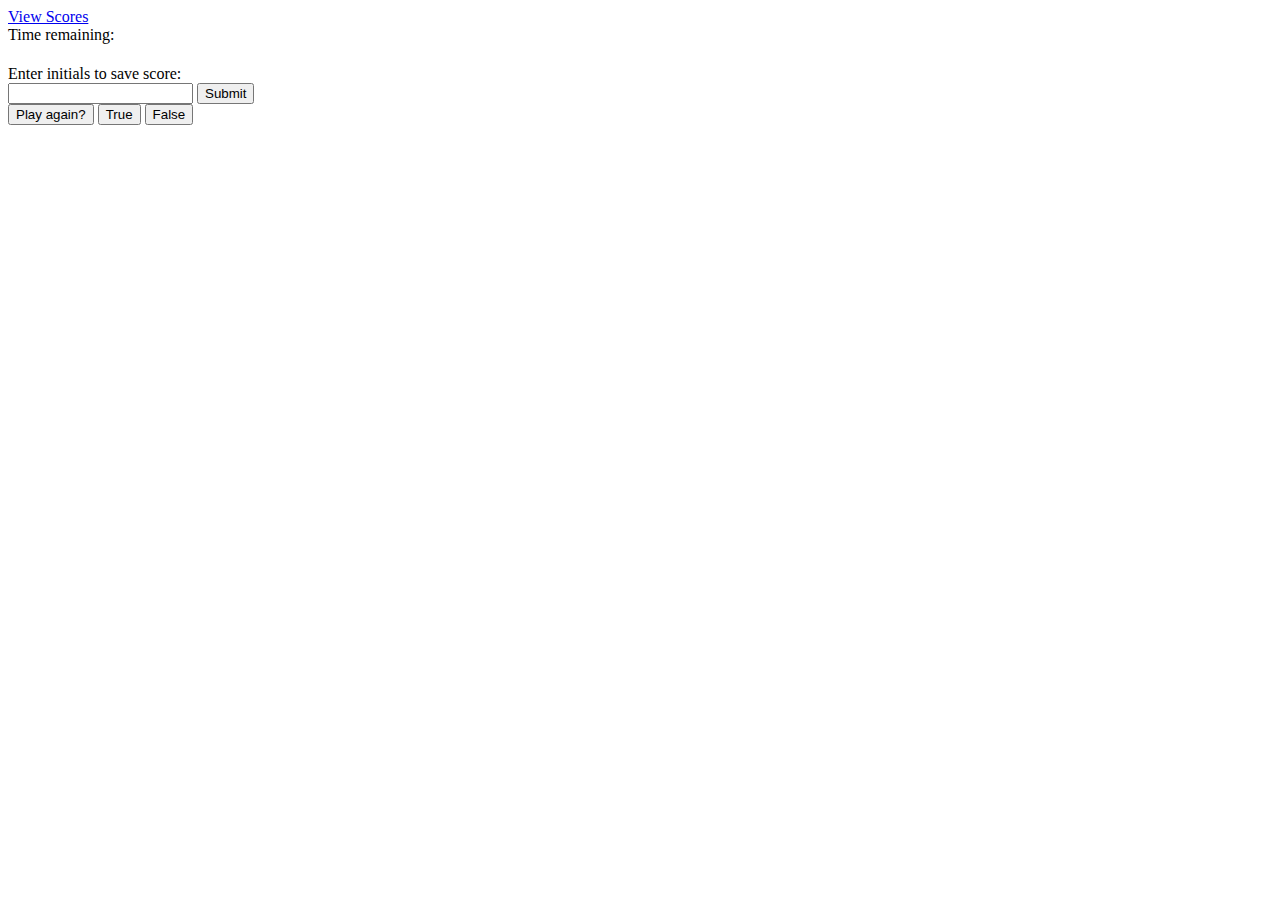
==== index.html @ ef824da4 "finish html structure, link main and score pages" ====
<!DOCTYPE html>
<html lang="en-us">

<head>
    <meta charset="UTF-8" />
    <link rel="stylesheet" href="./assets/css/style.css">
    <link rel="script" href="/assets/js/script.js">
    <title>Weakest &lt;a href&gt;</title>
</head>
<body>
    <header>
        <a href="./scores.html">View Scores</a>
        <div>Time remaining: <span id="time"></span></div>
    </header>
    <section>
        <h1 id="question"></h1>
        <form>
            <label for="initials">Enter initials to save score:</label><br>
            <input type="text" id="initials" name="initials">
            <button id="submit">Submit</button>
        </form>
        <button id="newGame">Play again?</button>
        <button class="answers">True</button>
        <button class="answers">False</button>
        <h3 id="answerTracker"></h3>
    </section>
</body>
</html>
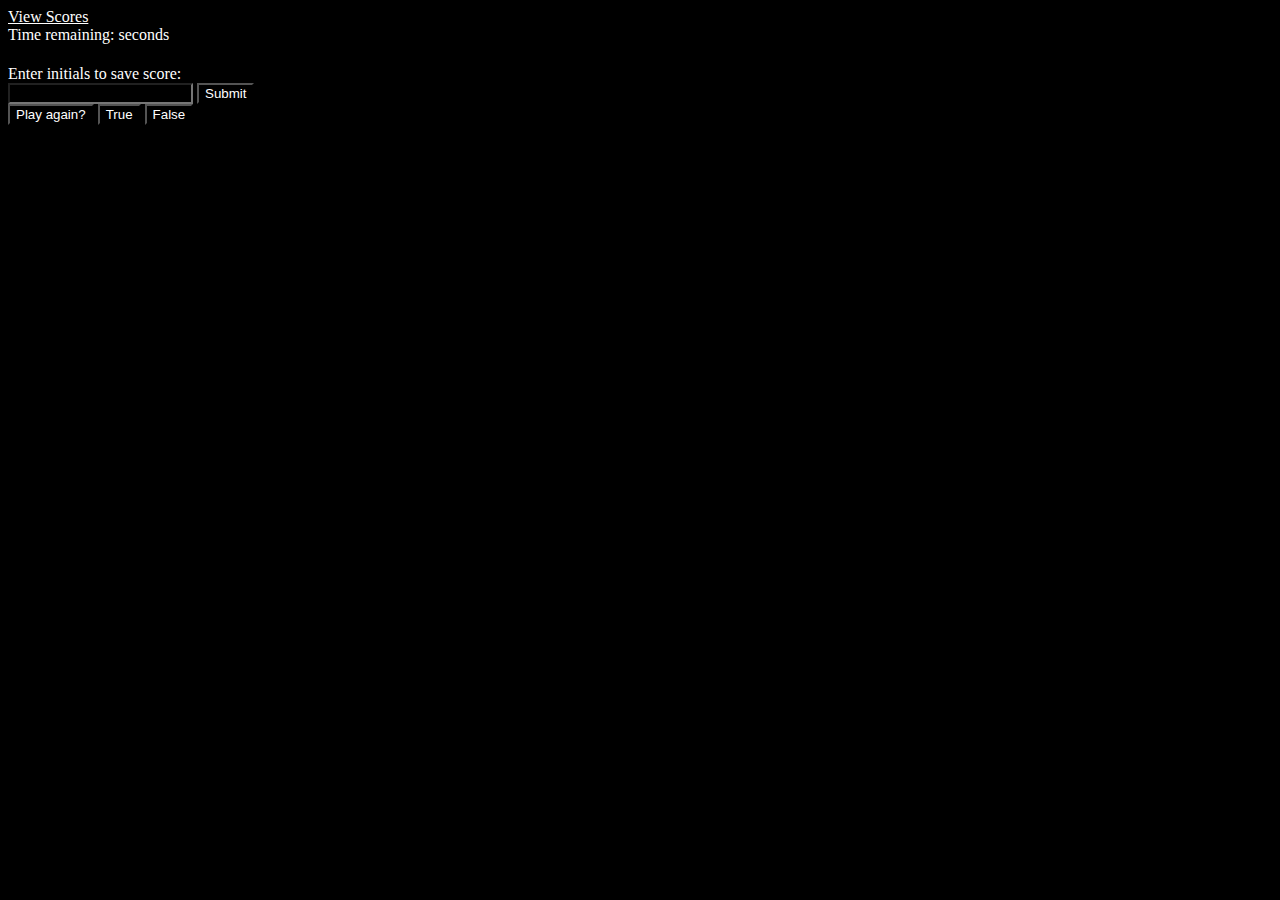
==== commit 0894aa62: "fix issue with js pointers returning null" ====
--- a/index.html
+++ b/index.html
@@ -4,25 +4,25 @@
 <head>
     <meta charset="UTF-8" />
     <link rel="stylesheet" href="./assets/css/style.css">
-    <link rel="script" href="/assets/js/script.js">
     <title>Weakest &lt;a href&gt;</title>
 </head>
 <body>
     <header>
         <a href="./scores.html">View Scores</a>
-        <div>Time remaining: <span id="time"></span></div>
+        <div>Time remaining: <span id="time"></span> seconds</div>
     </header>
     <section>
         <h1 id="question"></h1>
-        <form>
+        <form id="saveScore">
             <label for="initials">Enter initials to save score:</label><br>
             <input type="text" id="initials" name="initials">
-            <button id="submit">Submit</button>
+            <button id="submitScore">Submit</button>
         </form>
         <button id="newGame">Play again?</button>
-        <button class="answers">True</button>
-        <button class="answers">False</button>
-        <h3 id="answerTracker"></h3>
+        <button class="answers" id="isTrue">True</button>
+        <button class="answers" id="isFalse">False</button>
+        <h3 id="guessFeedback"></h3>
     </section>
+    <script src="./assets/js/script.js" defer></script>
 </body>
 </html>--- a/assets/css/style.css
+++ b/assets/css/style.css
@@ -0,0 +1,4 @@
+*{
+    background-color: black;
+    color: white;
+}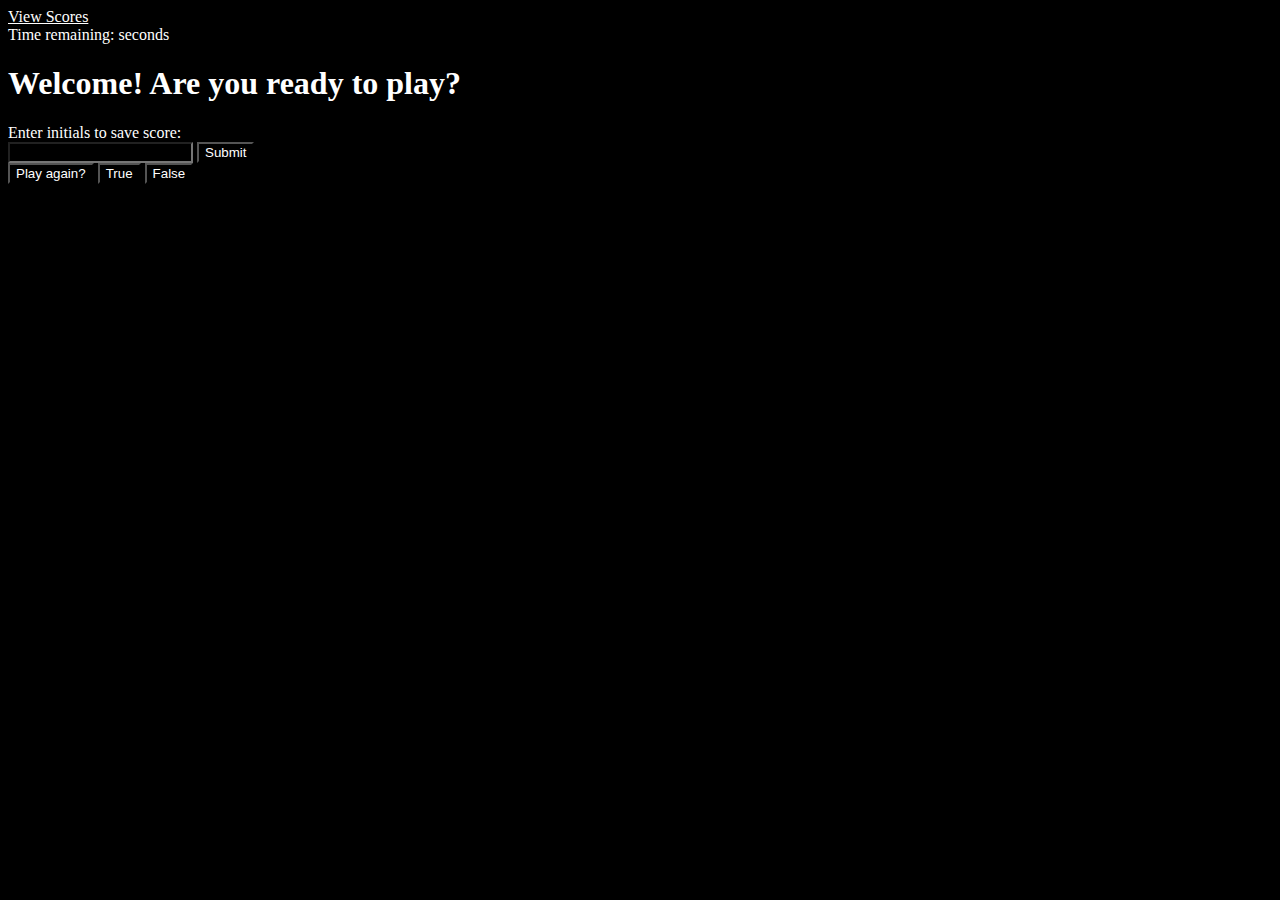
==== commit 3ccd24ac: "add function for submitting scores" ====
--- a/index.html
+++ b/index.html
@@ -12,7 +12,7 @@
         <div>Time remaining: <span id="time"></span> seconds</div>
     </header>
     <section>
-        <h1 id="question"></h1>
+        <h1 id="question">Welcome! Are you ready to play?</h1>
         <form id="saveScore">
             <label for="initials">Enter initials to save score:</label><br>
             <input type="text" id="initials" name="initials">
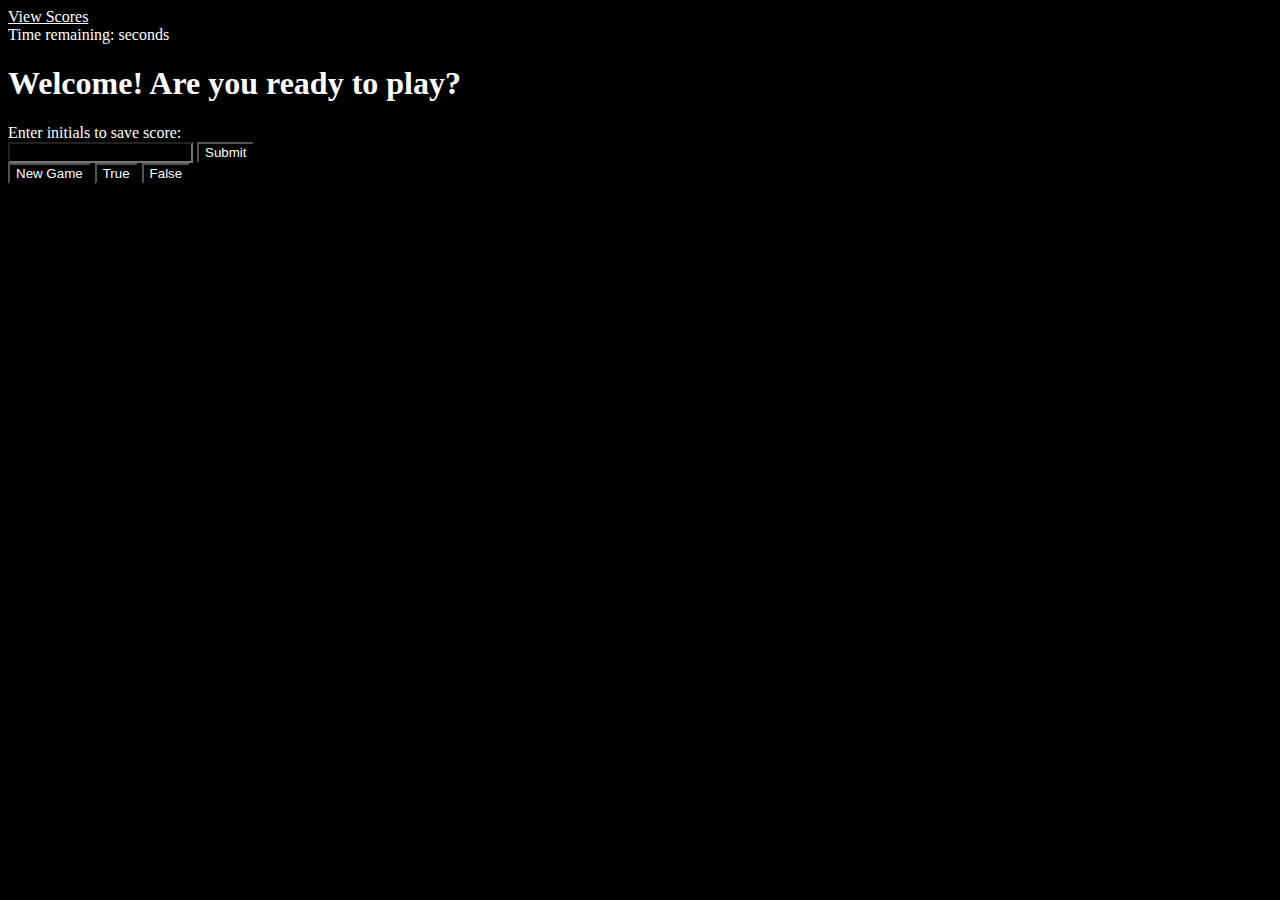
==== commit bac463f9: "add function for starting new game" ====
--- a/index.html
+++ b/index.html
@@ -18,7 +18,7 @@
             <input type="text" id="initials" name="initials">
             <button id="submitScore">Submit</button>
         </form>
-        <button id="newGame">Play again?</button>
+        <button id="newGame">New Game</button>
         <button class="answers" id="isTrue">True</button>
         <button class="answers" id="isFalse">False</button>
         <h3 id="guessFeedback"></h3>
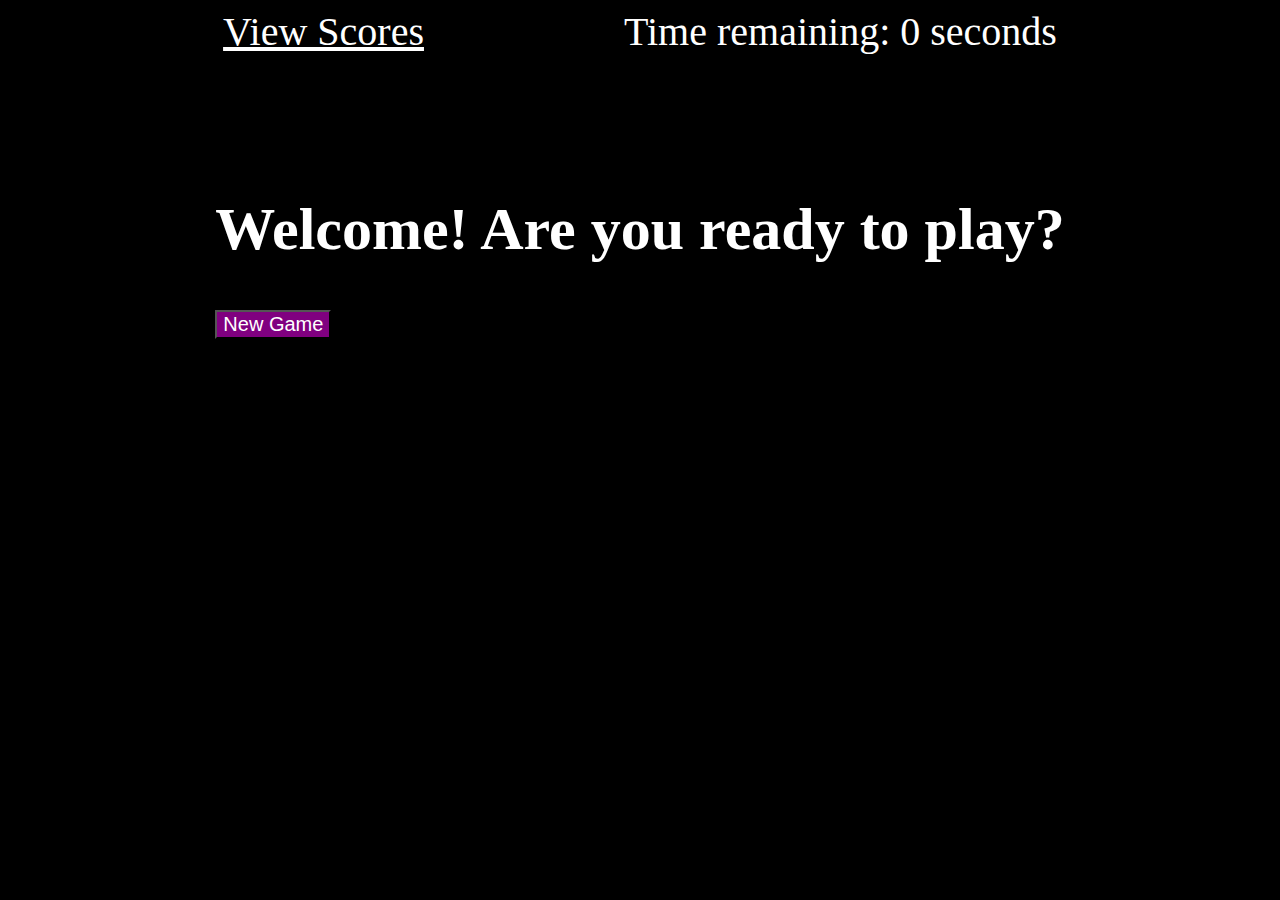
==== commit 4d0194a1: "add css formatting, it's still a bit of an eyesore" ====
--- a/index.html
+++ b/index.html
@@ -9,12 +9,12 @@
 <body>
     <header>
         <a href="./scores.html">View Scores</a>
-        <div>Time remaining: <span id="time"></span> seconds</div>
+        <div>Time remaining: <span id="time"> 0</span> seconds</div>
     </header>
     <section>
         <h1 id="question">Welcome! Are you ready to play?</h1>
         <form id="saveScore">
-            <label for="initials">Enter initials to save score:</label><br>
+            <label for="initials">Enter initials to save score:</label>
             <input type="text" id="initials" name="initials">
             <button id="submitScore">Submit</button>
         </form>
--- a/assets/css/style.css
+++ b/assets/css/style.css
@@ -1,4 +1,43 @@
 *{
     background-color: black;
     color: white;
+}
+
+body{
+    display: flex;
+    flex-direction: column;
+    align-items: center;
+    font-size: 30px;
+}
+
+header{
+    display: flex;
+    font-size: 40px;
+    margin-bottom: 100px;
+}
+
+header a{
+    padding-right: 200px;
+}
+
+button{
+    font-size: 20px;
+    background-color: purple;
+}
+.answers{
+    display: none;
+    width: 80px;
+    padding: 10px;
+    font-size: 25px;
+    margin-bottom: 10px;
+}
+
+#saveScore{
+    display: none;
+    margin-bottom: 10px;
+}
+
+#initials{
+    margin-left: 10px;
+    font-size: 20px;
 }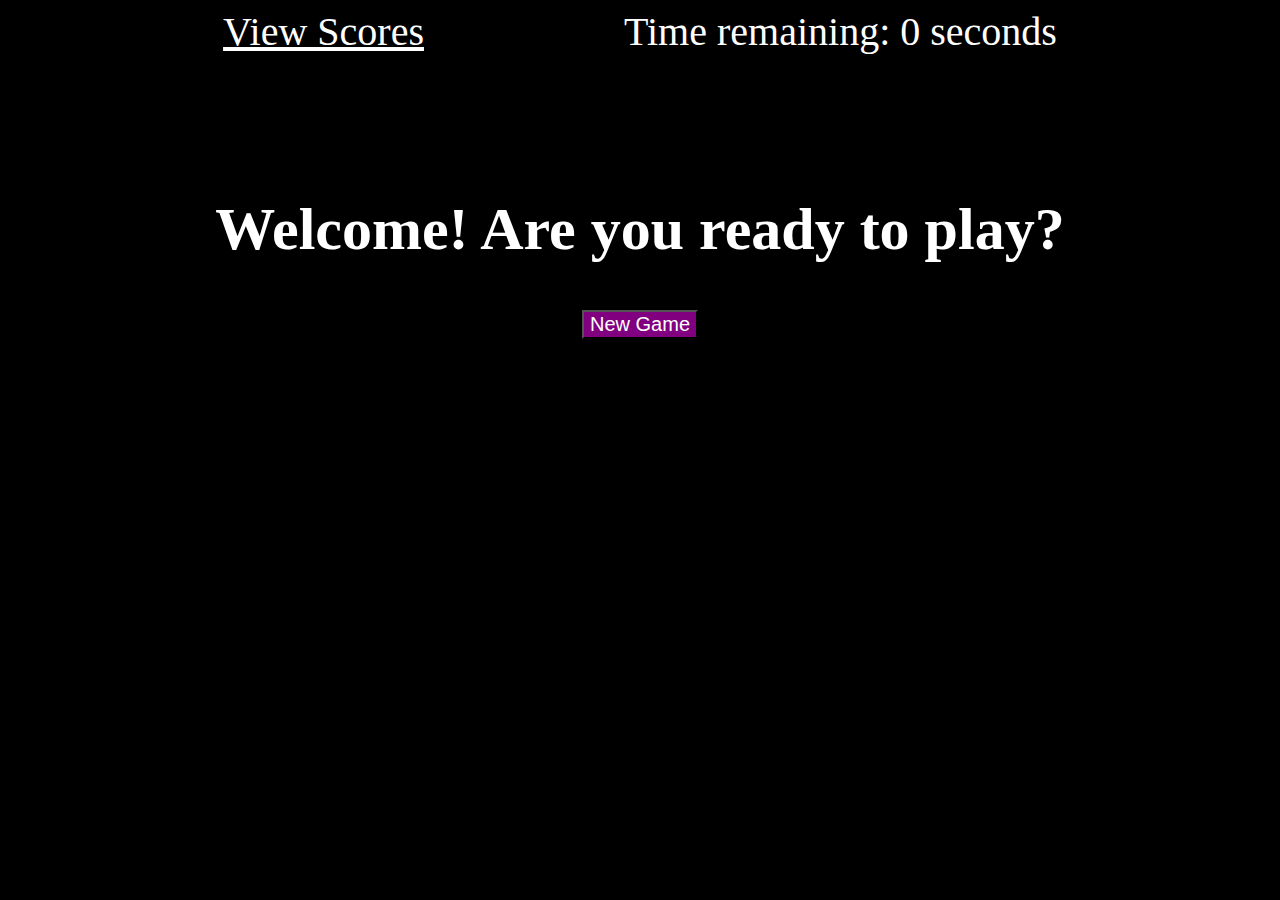
==== commit e9abb0d8: "make questions more readable and remove incorrect/correct message after game" ====
--- a/index.html
+++ b/index.html
@@ -11,8 +11,8 @@
         <a href="./scores.html">View Scores</a>
         <div>Time remaining: <span id="time"> 0</span> seconds</div>
     </header>
+    <h1 id="question">Welcome! Are you ready to play?</h1>
     <section>
-        <h1 id="question">Welcome! Are you ready to play?</h1>
         <form id="saveScore">
             <label for="initials">Enter initials to save score:</label>
             <input type="text" id="initials" name="initials">
@@ -21,8 +21,8 @@
         <button id="newGame">New Game</button>
         <button class="answers" id="isTrue">True</button>
         <button class="answers" id="isFalse">False</button>
-        <h3 id="guessFeedback"></h3>
     </section>
+    <h3 id="guessFeedback"></h3>
     <script src="./assets/js/script.js" defer></script>
 </body>
 </html>--- a/assets/css/style.css
+++ b/assets/css/style.css
@@ -23,6 +23,7 @@
 button{
     font-size: 20px;
     background-color: purple;
+    justify-self: center;
 }
 .answers{
     display: none;
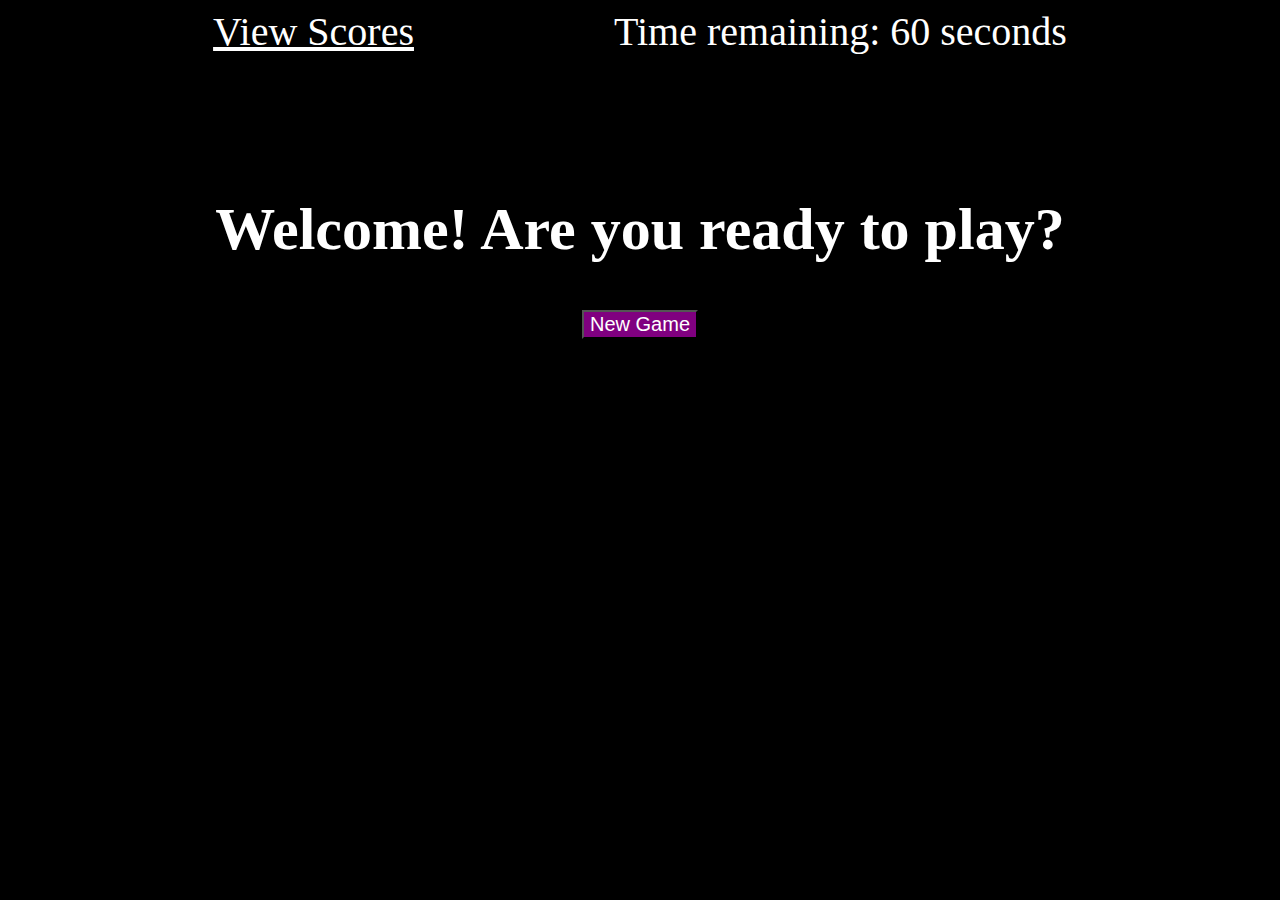
==== commit f29760d9: "fix timer not showing correct time on page load" ====
--- a/index.html
+++ b/index.html
@@ -9,7 +9,7 @@
 <body>
     <header>
         <a href="./scores.html">View Scores</a>
-        <div>Time remaining: <span id="time"> 0</span> seconds</div>
+        <div>Time remaining: <span id="time"> 60</span> seconds</div>
     </header>
     <h1 id="question">Welcome! Are you ready to play?</h1>
     <section>
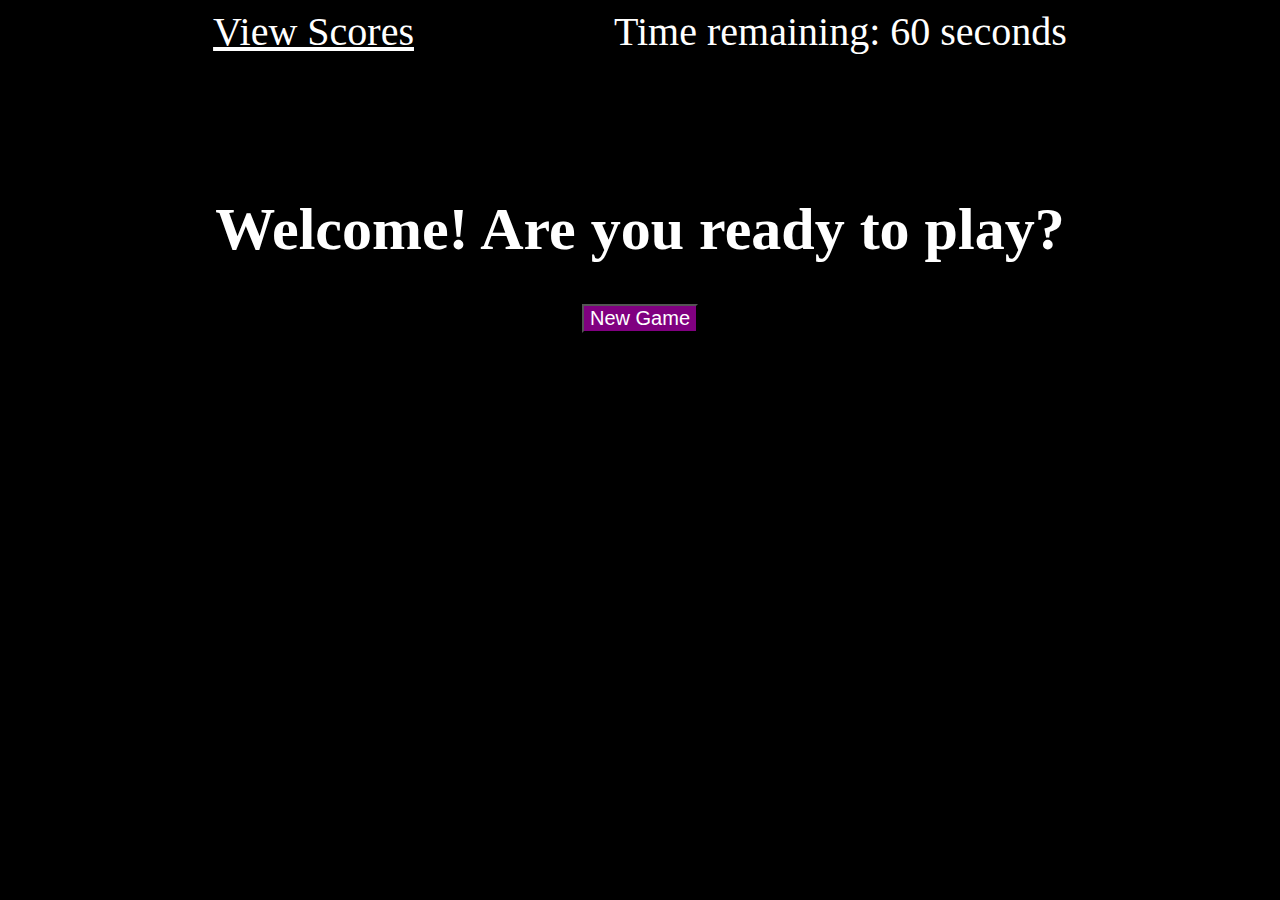
==== commit adf4f6ca: "clean up html, add comments" ====
--- a/index.html
+++ b/index.html
@@ -7,22 +7,27 @@
     <title>Weakest &lt;a href&gt;</title>
 </head>
 <body>
+    <!-- Header with link to scores and timer -->
     <header>
         <a href="./scores.html">View Scores</a>
         <div>Time remaining: <span id="time"> 60</span> seconds</div>
     </header>
+    <!-- h1 tag that displays the welcome message and all of the questions during the game -->
     <h1 id="question">Welcome! Are you ready to play?</h1>
-    <section>
-        <form id="saveScore">
-            <label for="initials">Enter initials to save score:</label>
-            <input type="text" id="initials" name="initials">
-            <button id="submitScore">Submit</button>
-        </form>
-        <button id="newGame">New Game</button>
-        <button class="answers" id="isTrue">True</button>
-        <button class="answers" id="isFalse">False</button>
-    </section>
+
+    <!-- form for submitting scores after game -->
+    <form id="saveScore">
+        <label for="initials">Enter initials to save score:</label>
+        <input type="text" id="initials" name="initials">
+        <button id="submitScore">Submit</button>
+    </form>
+
+    <button id="newGame">New Game</button>
+    <!-- answer options -->
+    <button class="answers" id="isTrue">True</button>
+    <button class="answers" id="isFalse">False</button>
+
     <h3 id="guessFeedback"></h3>
-    <script src="./assets/js/script.js" defer></script>
+    <script src="./assets/js/script.js"></script>
 </body>
 </html>--- a/assets/css/style.css
+++ b/assets/css/style.css
@@ -25,6 +25,7 @@
     background-color: purple;
     justify-self: center;
 }
+/* initially hiding answers and form until called upon by the game starting and ending */
 .answers{
     display: none;
     width: 80px;
